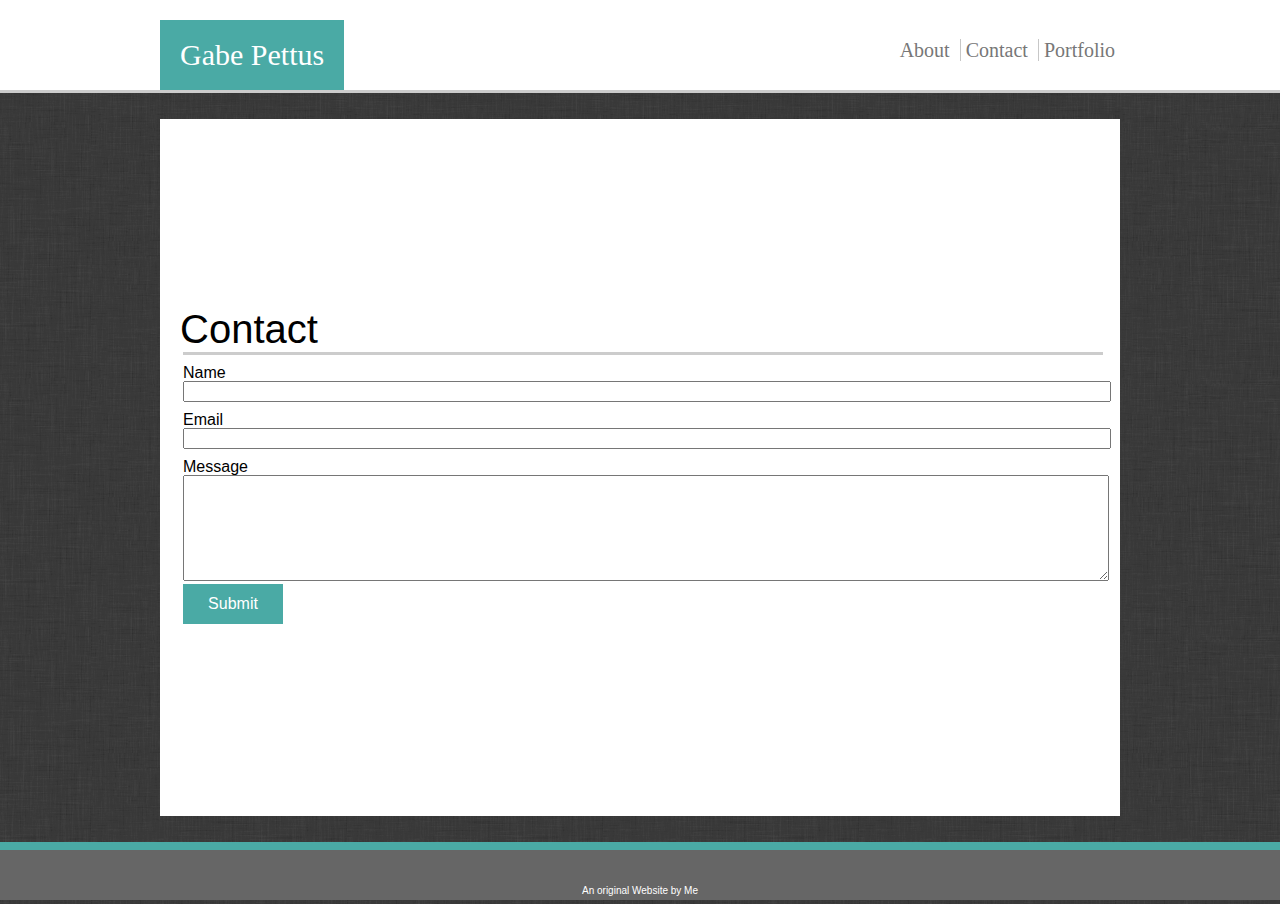
==== contact.html @ 773cbbfc "inital copy from basic portfolio" ====
<!doctype html>

<html lang="en">

<head>
    <meta charset="utf-8">
    <title>Contact Gabe</title>

    <link rel="stylesheet" href="assets/css/reset.css">
    <link rel="stylesheet" href="assets/css/style.css">
</head>

<body>
  <header class='heading'>
    <!-- position context within the header -->
    <div class='heading-content-position'>
      <div class='heading-name'>
        <strong>Gabe Pettus</strong>
      </div>

      <!-- container for heading menu -->
      <div class='heading-menu'>
       <a href="./index.html">About</a>
       <a href="./contact.html"  class='menuSeperator'>Contact</a>
       <a href="./portfolio.html" class='menuSeperator'>Portfolio</a>
      </div>
    </div>
  </header>

  <div class='container'>
    <h1>Contact</h1>
    <section id="details">
        <p>
            <label for="name">Name</label> 
            <br>
            <input type="text" id="name" name="name" required>
        </p>
        <p>
            <label for="email">Email</label> 
            <br>
            <input type="text" id="email" name="email" required>
        </p>  
        <p>
            <label for="message">Message</label> 
            <br>
           <textarea id="message" name="message" class="textarea-wrapper" required> </textarea>
        </p>  
        <input type="button" class="my-button" value="Submit">

    </section>
  </div> 

  <footer class="footer">
    <div class="footer-text">An original Website by Me</div>
  </footer>
</body>

</html>
---- assets/css/style.css ----
html {
  height: 100%;
}

body {
  /* image for background */
  background-image: url('../images/low_contrast_linen/low_contrast_linen.png');

  /* font parameters */
  font-family: Arial, Helvetica, sans-serif;
  font-size: 1em;

  /* removes body image around page content (the margins ) */
  margin: 0;
  /* ensures that entire web page is filled with context */
  height: 100%;

  /* creates a flex container and a child container of each contained element, each contain aligns next to the previous in this case in a column*/
  /* TODO learn more about this: https://developer.mozilla.org/en-US/docs/Web/CSS/CSS_Flexible_Box_Layout/Basic_Concepts_of_Flexbox */
  display: flex;
  flex-direction: column;
}

h1 {
  font-size: 40px;
}

p {
  margin-top: 10px;
}

/* defines heading bar at top of screen */
.heading {
  background-color: #fff;
  font-family: Georgia, 'Times New Roman', Times, serif;

  font-size: 15px;

  /* pushes to mthe top and the sides */
  border-bottom: solid;
  border-bottom-color: #ccc;
}

/* positions context (name and menu) within the heading.  */
/* TODO: understand why the container seems to inherit width from this */
/* need to remove border below this */
.heading-content-position {
  background-color: #fff;
  margin-top: 20px;
  margin-left: auto;
  margin-right: auto;
  width: 960px;
  /* to align with box below container which is padding 10  */
}

.heading-name {
  /* float the element so that it remains to the left of the next element */
  float: left;

  background-color: #4aaaa5;
  padding: 20px;
  font-size: 30px;
  color : #fff;
}

.heading-menu {
  /* pushes element content to the left */
  float: right;
  font-size:20px;
  padding-top: 20px;
}
  
/* Style the anchors inside the navigation bar */
.heading-menu a {
  /* pushes text to center of header */
  margin-top: 20px;
  padding: 0px 5px;

  /* text formating */
  /* prevents links from being underlined */
  text-decoration: none;
  text-align: center;
  color: #777;
}

/* Change the color of links on hover */
.heading-menu a:hover {
  background-color: #4Cabc2;
  color: #fff;
}
  
/* Add a color to the active/current link */
/* TODO this is not working */
.heading-menu a.active {
  background-color: #a69db3;
  padding: 20px;
}

/* adds vertical bar between elements */
.menuSeperator {
  border-left: solid 1px;
  border-left-color: #c7c7c7;
}

/* Ends heading bar at top of screen styles*/

/* Starts Definitions primary page content styles */
.container {
  font-family: Arial, Helvetica, sans-serif;
  flex: 1 0 auto;
  align-content: center;
  align-self: center;
  background-color: #fff;
  /* total width of 960 = width of 920 + 20 left padding + 20 right padding */
  width: 920px;
  margin: 2% 0;
  padding: 20px;
}

/* adds horizontal line below title */
#details {
  float: left;
  border-top: solid;
  border-color: #ccc;
  width: 100%;
  margin: 3px;
}

#bio-image {
  float: left;
  padding-right: 1em;
}

input {
  width: 100%;
}

.my-button {
    border: 0;
    line-height: 2.5;
    padding: 0 20px;
    font-size: 1rem;
    text-align: center;
    color: #fff;
    background-color: #4aaaa5;
    width: 100px;
}

/* TODO need to fix height on textarea */
.textarea-wrapper {
  width: 920px; 
  height: 100px;
  bottom: 0;
}

.product {
  width: 210px;
  height: 140px;
  margin: 10px;
  float: left;
}

.image-formatter {
  width: 100%;
  height: 100%;
  position: relative;
  top: -30px;
}

.product-label {
  position: relative;
  margin: 0;
  top: 100px;
  width: 210px;
  padding: 5px 0;
  font-size: 20px;
  background-color: #4aaaa5;
  z-index: 1;
  text-align: center;
  color: #fff;
}

/* Ends Definitions for primary page content styles */

/* Starts Definitions for footer page content styles */
.footer {
  /* ensure footer spans entire screen */
  width: 100%;

  /* set text properties */
  text-align: center;
  background-color: #666;

  /* sets height of footer*/
  height: 50px;

  /* sets properties for footer border*/
  border-top: solid;
  border-top-color: #4aaaa5;
  border-top-width: 8px;

  /* pushes to the top and the sides */
  flex-shrink: 0;
}

.footer-text {
  padding-top: 36px;
  padding-bottom: 8px;
  font-size: 10px;
  color: #fff;
}

/* Ends Definitions for footer page content styles */
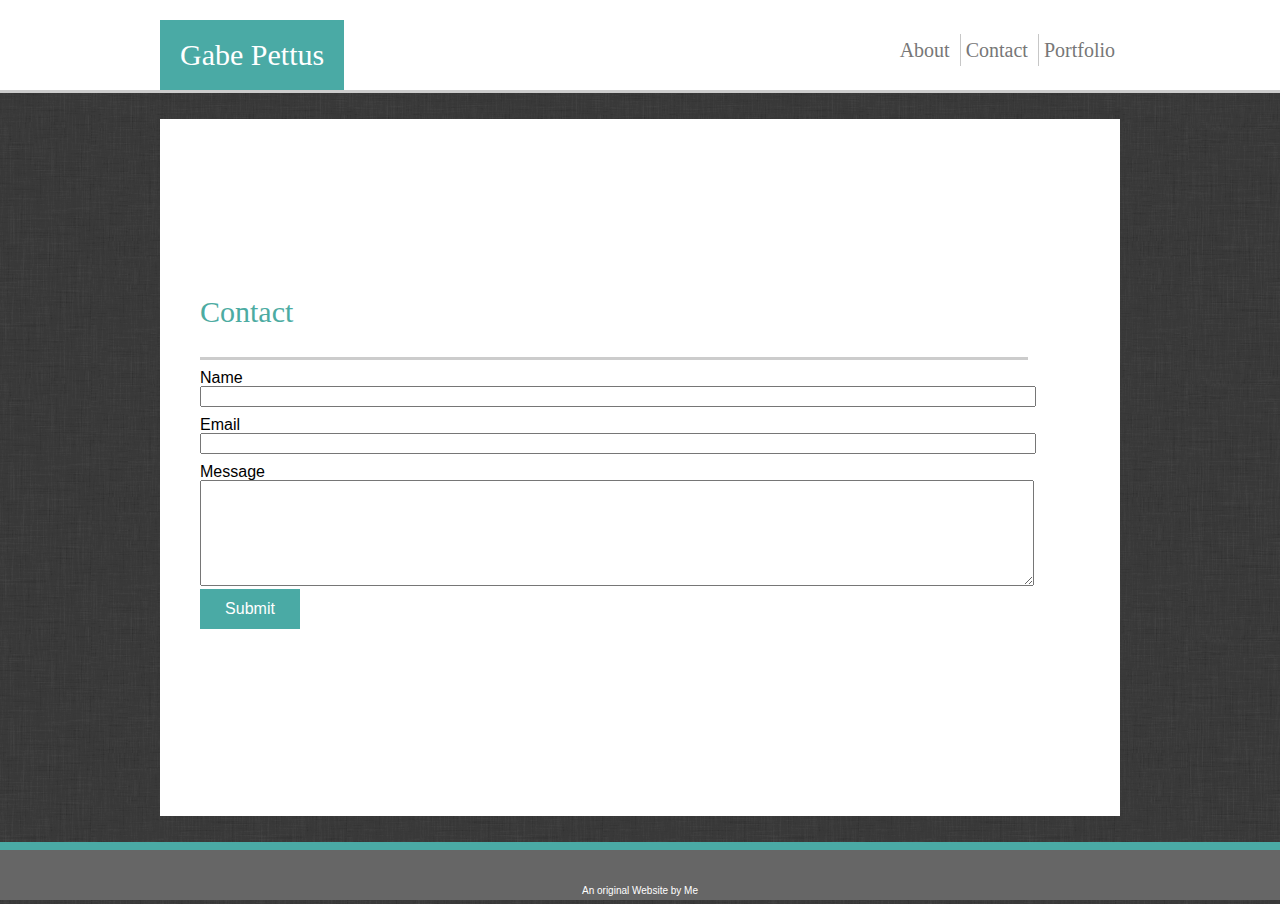
==== commit e866c267: "added media query - still needs some clean up" ====
--- a/contact.html
+++ b/contact.html
@@ -28,7 +28,7 @@
   </header>
 
   <div class='container'>
-    <h1>Contact</h1>
+    <h2 class="content-heading">Contact</h2>
     <section id="details">
         <p>
             <label for="name">Name</label> 
--- a/assets/css/style.css
+++ b/assets/css/style.css
@@ -65,21 +65,21 @@
 
 .heading-menu {
   /* pushes element content to the left */
+  font-size: 20px;
+  padding-top: 20px;
   float: right;
-  font-size:20px;
-  padding-top: 20px;
 }
   
 /* Style the anchors inside the navigation bar */
 .heading-menu a {
   /* pushes text to center of header */
   margin-top: 20px;
-  padding: 0px 5px;
+  padding: 5px;
 
   /* text formating */
   /* prevents links from being underlined */
   text-decoration: none;
-  text-align: center;
+  /* text-align: center; */
   color: #777;
 }
 
@@ -122,9 +122,17 @@
   float: left;
   border-top: solid;
   border-color: #ccc;
-  width: 100%;
-  margin: 3px;
-}
+  width: 90%;
+  margin:20px;
+}
+
+.content-heading {
+  color: #4Caba2;
+  font-family: Georgia, 'Times New Roman', Times, serif;
+  font-size: 30px;
+  margin: 10px 20px;
+}
+
 
 #bio-image {
   float: left;
@@ -148,7 +156,7 @@
 
 /* TODO need to fix height on textarea */
 .textarea-wrapper {
-  width: 920px; 
+  width: 100%; 
   height: 100px;
   bottom: 0;
 }
@@ -210,4 +218,83 @@
   color: #fff;
 }
 
-/* Ends Definitions for footer page content styles */+/* Ends Definitions for footer page content styles */
+
+/* Start Media Query section to make pages responsive to different browser sizes */
+@media (max-width: 980px) {
+  .heading-context-position,
+  .container {
+    width: 500px;
+    /* removes paddding on either side */
+    padding-left: 0;
+    padding-right: 0;
+  }
+   
+  .container {
+    align-self: unset;
+    margin-left: 100px;
+  }
+
+  .heading-content-position {
+    width: 100%;
+
+  }
+
+  .heading-name {
+    margin-left: 100px;
+  }
+}
+
+@media (max-width: 768px) {
+  .heading-context-position,
+  .container {
+    width: 95%;
+    /* removes paddding on either side */
+    padding-left: 0;
+    padding-right: 0;
+  }
+   
+  .container {
+    align-self: unset;
+    margin-left: 2%;
+  }
+
+  .heading-content-position {
+    width: 100%;
+  }
+
+  .heading-name {
+    margin-left: 2%;
+  }
+}
+
+@media (max-width: 640px) {
+  .container {
+    align-self: center;
+    margin: 2%;
+  }
+
+  .heading-name {
+    margin: 0;
+    width: 100%;
+    text-align: center;
+    padding: 20px 0;
+  }
+
+  .heading-menu {
+    text-align: center;
+    width: 100%;
+    padding: 10px;
+  }
+
+  .heading-context-position,
+  .container {
+    /* removes paddding on either side */
+    padding-left: 0;
+    padding-right: 0;
+  }
+
+  .heading-content-position {
+    width: 100%;
+  }
+}